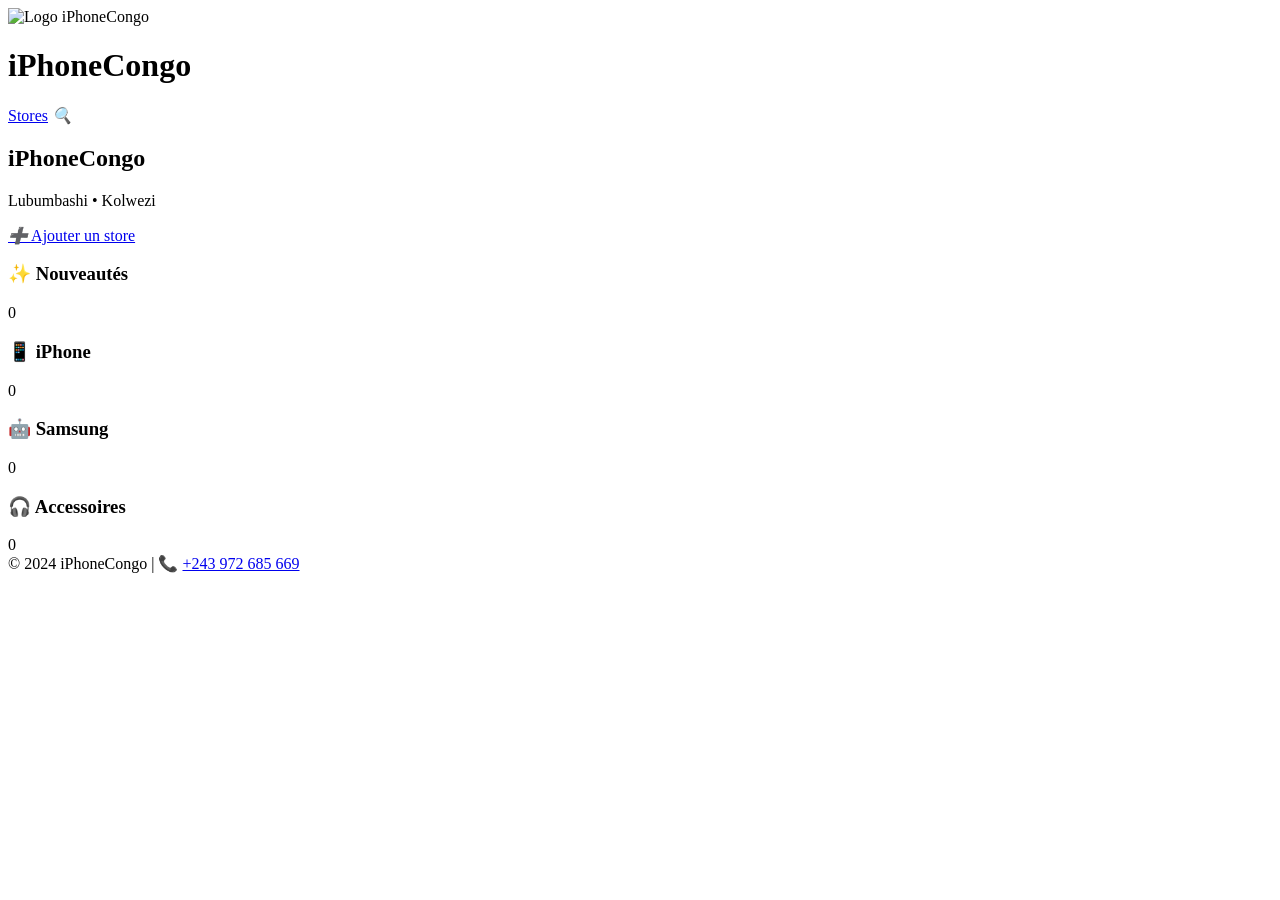
==== index.html @ eeb0a9b2 "Create index.html" ====
<!DOCTYPE html>
<html lang="fr">
<head>
    <meta charset="UTF-8">
    <meta name="viewport" content="width=device-width, initial-scale=1.0">
    <title>iPhoneCongo - Accueil</title>
    <link rel="stylesheet" href="style.css">
    <link rel="icon" href="assets/favicon.ico" type="image/x-icon">
</head>
<body>

<!-- HEADER -->
<header>
    <div class="logo">
        <img src="assets/logo.svg" alt="Logo iPhoneCongo">
        <h1>iPhone<span>Congo</span></h1>
    </div>
    <div class="header-actions">
        <a href="store.html" class="nav-link">Stores</a>
        <i class="search-icon" id="open-search">🔍</i>
    </div>
</header>

<!-- HERO -->
<section class="hero-mini">
    <h2>iPhoneCongo</h2>
    <p>Lubumbashi • Kolwezi</p>
</section>

<!-- BARRE DE RECHERCHE -->
<div class="search-bar" id="search-bar" style="display:none;">
    <i>🔍</i>
    <input type="text" id="search" placeholder="Rechercher un produit...">
    <i class="fa-times" id="close-search">✕</i>
</div>

<!-- BOUTON AJOUTER STORE -->
<a href="stores/register.html" class="btn-add-store"><i>➕</i> Ajouter un store</a>

<!-- SECTIONS PRODUITS -->
<main>
    <!-- Nouveautés -->
    <section class="horiz-section">
        <div class="section-header">
            <h3 class="section-title">✨ Nouveautés</h3>
            <span class="section-count" id="count-new">0</span>
        </div>
        <div class="horiz-scroll" id="products"></div>
    </section>

    <!-- iPhone -->
    <section class="horiz-section">
        <div class="section-header">
            <h3 class="section-title">📱 iPhone</h3>
            <span class="section-count" id="count-iphone">0</span>
        </div>
        <div class="horiz-scroll" id="iphone-products"></div>
    </section>

    <!-- Samsung -->
    <section class="horiz-section">
        <div class="section-header">
            <h3 class="section-title">🤖 Samsung</h3>
            <span class="section-count" id="count-samsung">0</span>
        </div>
        <div class="horiz-scroll" id="samsung-products"></div>
    </section>

    <!-- Accessoires -->
    <section class="horiz-section">
        <div class="section-header">
            <h3 class="section-title">🎧 Accessoires</h3>
            <span class="section-count" id="count-accessories">0</span>
        </div>
        <div class="horiz-scroll" id="accessories-products"></div>
    </section>
</main>

<!-- FOOTER -->
<footer>
    © 2024 iPhoneCongo | 📞 <a href="https://wa.me/243972685669">+243 972 685 669</a>
</footer>

<script src="script.js"></script>
<script>
    // Ouvrir/fermer barre de recherche
    const openSearch = document.getElementById('open-search');
    const closeSearch = document.getElementById('close-search');
    const searchBar = document.getElementById('search-bar');

    openSearch.addEventListener('click', () => { searchBar.style.display = 'flex'; });
    closeSearch.addEventListener('click', () => { searchBar.style.display = 'none'; });
</script>

</body>
</html>
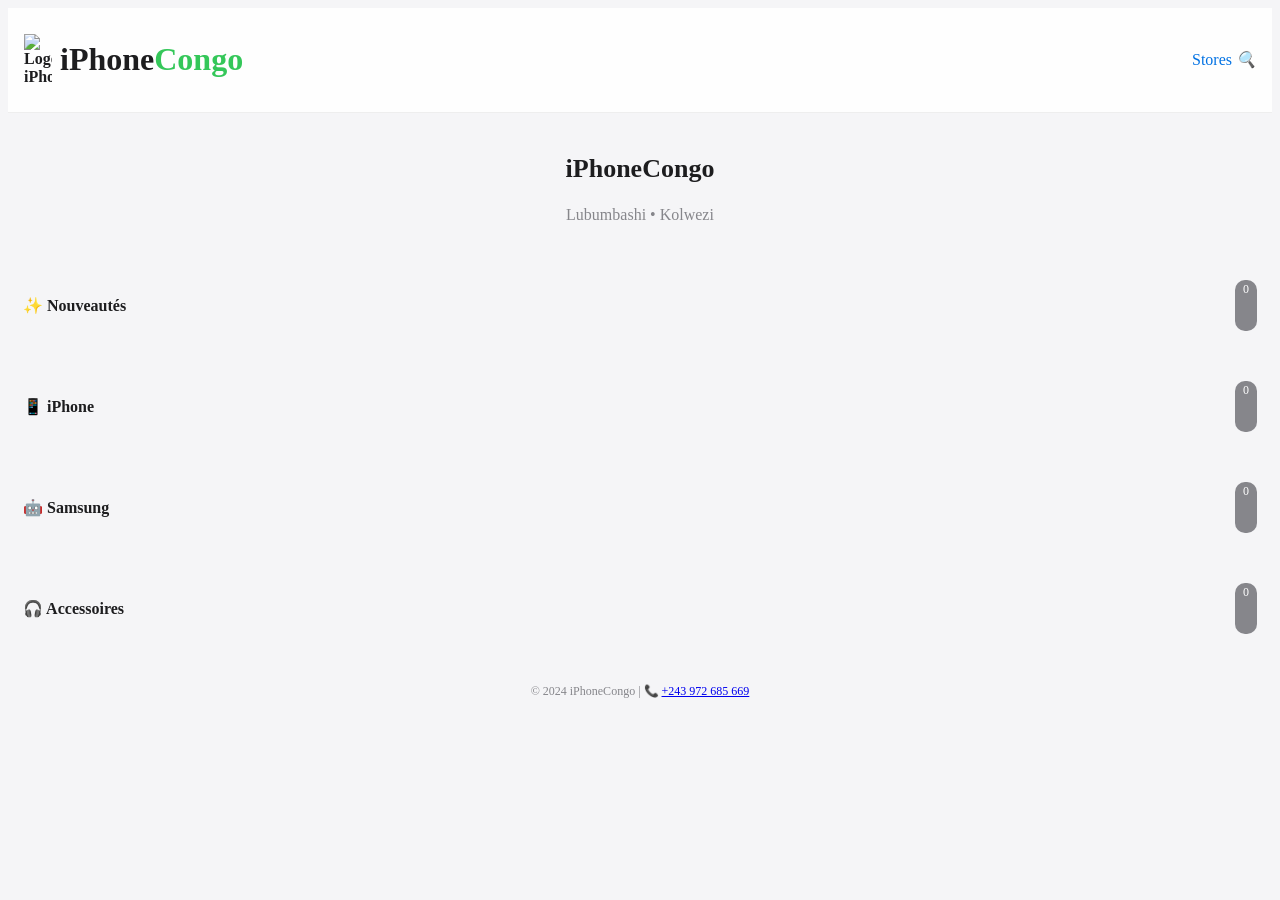
==== commit db18b7db: "Update index.html" ====
--- a/index.html
+++ b/index.html
@@ -1,5 +1,4 @@
-<!DOCTYPE html>
-<html lang="fr">
+<!DOCTYPE html><html lang="fr">
 <head>
     <meta charset="UTF-8">
     <meta name="viewport" content="width=device-width, initial-scale=1.0">
@@ -7,10 +6,7 @@
     <link rel="stylesheet" href="style.css">
     <link rel="icon" href="assets/favicon.ico" type="image/x-icon">
 </head>
-<body>
-
-<!-- HEADER -->
-<header>
+<body><!-- HEADER --><header>
     <div class="logo">
         <img src="assets/logo.svg" alt="Logo iPhoneCongo">
         <h1>iPhone<span>Congo</span></h1>
@@ -19,26 +15,14 @@
         <a href="store.html" class="nav-link">Stores</a>
         <i class="search-icon" id="open-search">🔍</i>
     </div>
-</header>
-
-<!-- HERO -->
-<section class="hero-mini">
+</header><!-- HERO --><section class="hero-mini">
     <h2>iPhoneCongo</h2>
     <p>Lubumbashi • Kolwezi</p>
-</section>
-
-<!-- BARRE DE RECHERCHE -->
-<div class="search-bar" id="search-bar" style="display:none;">
+</section><!-- BARRE DE RECHERCHE --><div class="search-bar" id="search-bar" style="display:none;">
     <i>🔍</i>
     <input type="text" id="search" placeholder="Rechercher un produit...">
     <i class="fa-times" id="close-search">✕</i>
-</div>
-
-<!-- BOUTON AJOUTER STORE -->
-<a href="stores/register.html" class="btn-add-store"><i>➕</i> Ajouter un store</a>
-
-<!-- SECTIONS PRODUITS -->
-<main>
+</div><!-- SECTIONS PRODUITS --><main>
     <!-- Nouveautés -->
     <section class="horiz-section">
         <div class="section-header">
@@ -46,43 +30,36 @@
             <span class="section-count" id="count-new">0</span>
         </div>
         <div class="horiz-scroll" id="products"></div>
-    </section>
+    </section><!-- iPhone -->
+<section class="horiz-section">
+    <div class="section-header">
+        <h3 class="section-title">📱 iPhone</h3>
+        <span class="section-count" id="count-iphone">0</span>
+    </div>
+    <div class="horiz-scroll" id="iphone-products"></div>
+</section>
 
-    <!-- iPhone -->
-    <section class="horiz-section">
-        <div class="section-header">
-            <h3 class="section-title">📱 iPhone</h3>
-            <span class="section-count" id="count-iphone">0</span>
-        </div>
-        <div class="horiz-scroll" id="iphone-products"></div>
-    </section>
+<!-- Samsung -->
+<section class="horiz-section">
+    <div class="section-header">
+        <h3 class="section-title">🤖 Samsung</h3>
+        <span class="section-count" id="count-samsung">0</span>
+    </div>
+    <div class="horiz-scroll" id="samsung-products"></div>
+</section>
 
-    <!-- Samsung -->
-    <section class="horiz-section">
-        <div class="section-header">
-            <h3 class="section-title">🤖 Samsung</h3>
-            <span class="section-count" id="count-samsung">0</span>
-        </div>
-        <div class="horiz-scroll" id="samsung-products"></div>
-    </section>
+<!-- Accessoires -->
+<section class="horiz-section">
+    <div class="section-header">
+        <h3 class="section-title">🎧 Accessoires</h3>
+        <span class="section-count" id="count-accessories">0</span>
+    </div>
+    <div class="horiz-scroll" id="accessories-products"></div>
+</section>
 
-    <!-- Accessoires -->
-    <section class="horiz-section">
-        <div class="section-header">
-            <h3 class="section-title">🎧 Accessoires</h3>
-            <span class="section-count" id="count-accessories">0</span>
-        </div>
-        <div class="horiz-scroll" id="accessories-products"></div>
-    </section>
-</main>
-
-<!-- FOOTER -->
-<footer>
+</main><!-- FOOTER --><footer>
     © 2024 iPhoneCongo | 📞 <a href="https://wa.me/243972685669">+243 972 685 669</a>
-</footer>
-
-<script src="script.js"></script>
-<script>
+</footer><script src="script.js"></script><script>
     // Ouvrir/fermer barre de recherche
     const openSearch = document.getElementById('open-search');
     const closeSearch = document.getElementById('close-search');
@@ -90,7 +67,5 @@
 
     openSearch.addEventListener('click', () => { searchBar.style.display = 'flex'; });
     closeSearch.addEventListener('click', () => { searchBar.style.display = 'none'; });
-</script>
-
-</body>
-</html>
+</script></body>
+            </html>
--- a/style.css
+++ b/style.css
@@ -0,0 +1,70 @@
+/* ========================= / / iPhoneCongo - STYLE PRO / / ========================= */
+
+:root { --primary: #0071e3; --secondary: #34c759; --accent: #ffcc00; --danger: #ff3b30; --whatsapp: #25d366; --gray: #86868b; --light: #f5f5f7; --white: #ffffff; }
+
+{ margin: 0; padding: 0; box-sizing: border-box; font-family: -apple-system, BlinkMacSystemFont, "Segoe UI", Roboto, sans-serif; }
+
+
+body { background: var(--light); color: #1d1d1f; }
+
+/* HEADER */ header { position: sticky; top: 0; backdrop-filter: blur(12px); background: rgba(255,255,255,0.85); display: flex; justify-content: space-between; align-items: center; padding: 12px 16px; border-bottom: 1px solid #eee; z-index: 100; }
+
+.logo { display: flex; align-items: center; gap: 8px; font-weight: 700; }
+
+.logo img { width: 28px; }
+
+.logo span { color: var(--secondary); }
+
+header a { text-decoration: none; color: var(--primary); font-weight: 500; }
+
+/* HERO */ .hero-mini { text-align: center; padding: 20px 10px; }
+
+.hero-mini h2 { font-size: 26px; font-weight: 700; }
+
+.hero-mini p { color: var(--gray); }
+
+/* SEARCH */ .search-bar { display: flex; align-items: center; gap: 8px; background: white; margin: 10px; padding: 10px; border-radius: 12px; box-shadow: 0 2px 8px rgba(0,0,0,0.05); }
+
+.search-bar input { border: none; flex: 1; outline: none; }
+
+/* BUTTON ADD STORE */ .btn-add-store { display: block; margin: 10px; padding: 10px; text-align: center; border-radius: 12px; background: var(--primary); color: white; text-decoration: none; font-weight: 500; }
+
+/* SECTIONS */ .horiz-section { margin-top: 20px; }
+
+.section-header { display: flex; justify-content: space-between; padding: 0 15px; margin-bottom: 10px; }
+
+.section-title { font-size: 16px; font-weight: 600; }
+
+.section-count { background: var(--gray); color: white; padding: 2px 8px; border-radius: 10px; font-size: 12px; }
+
+/* HORIZONTAL SCROLL */ .horiz-scroll { display: flex; gap: 12px; overflow-x: auto; padding: 10px 15px; scroll-snap-type: x mandatory; }
+
+.horiz-scroll::-webkit-scrollbar { display: none; }
+
+/* PRODUCT CARD */ .product { min-width: 150px; background: white; border-radius: 16px; padding: 10px; box-shadow: 0 4px 15px rgba(0,0,0,0.05); scroll-snap-align: start; position: relative; }
+
+.product img { width: 100%; border-radius: 10px; margin-bottom: 8px; }
+
+.product h3 { font-size: 13px; margin-bottom: 5px; }
+
+.product p { color: var(--primary); font-weight: bold; margin-bottom: 6px; }
+
+/* BADGE */ .badge { position: absolute; top: 6px; left: 6px; background: var(--accent); padding: 2px 6px; font-size: 10px; border-radius: 8px; }
+
+/* BUTTON */ .product button { width: 100%; padding: 6px; border: none; border-radius: 8px; background: var(--whatsapp); color: white; font-size: 12px; cursor: pointer; }
+
+/* STORE PAGE */ .store-search { display: flex; gap: 10px; padding: 10px; }
+
+.store-search input { flex: 1; padding: 10px; border-radius: 10px; border: none; }
+
+.btn-add { padding: 10px; background: var(--secondary); color: white; border-radius: 10px; text-decoration: none; }
+
+.filters { padding: 10px; }
+
+.filters button { margin: 3px; padding: 6px 10px; border-radius: 8px; border: none; background: #ddd; }
+
+#stores { padding: 10px; }
+
+/* FOOTER */ footer { text-align: center; padding: 20px; font-size: 12px; color: var(--gray); }
+
+/* MOBILE */ @media(max-width:600px){ .product{ min-width:140px; } }
